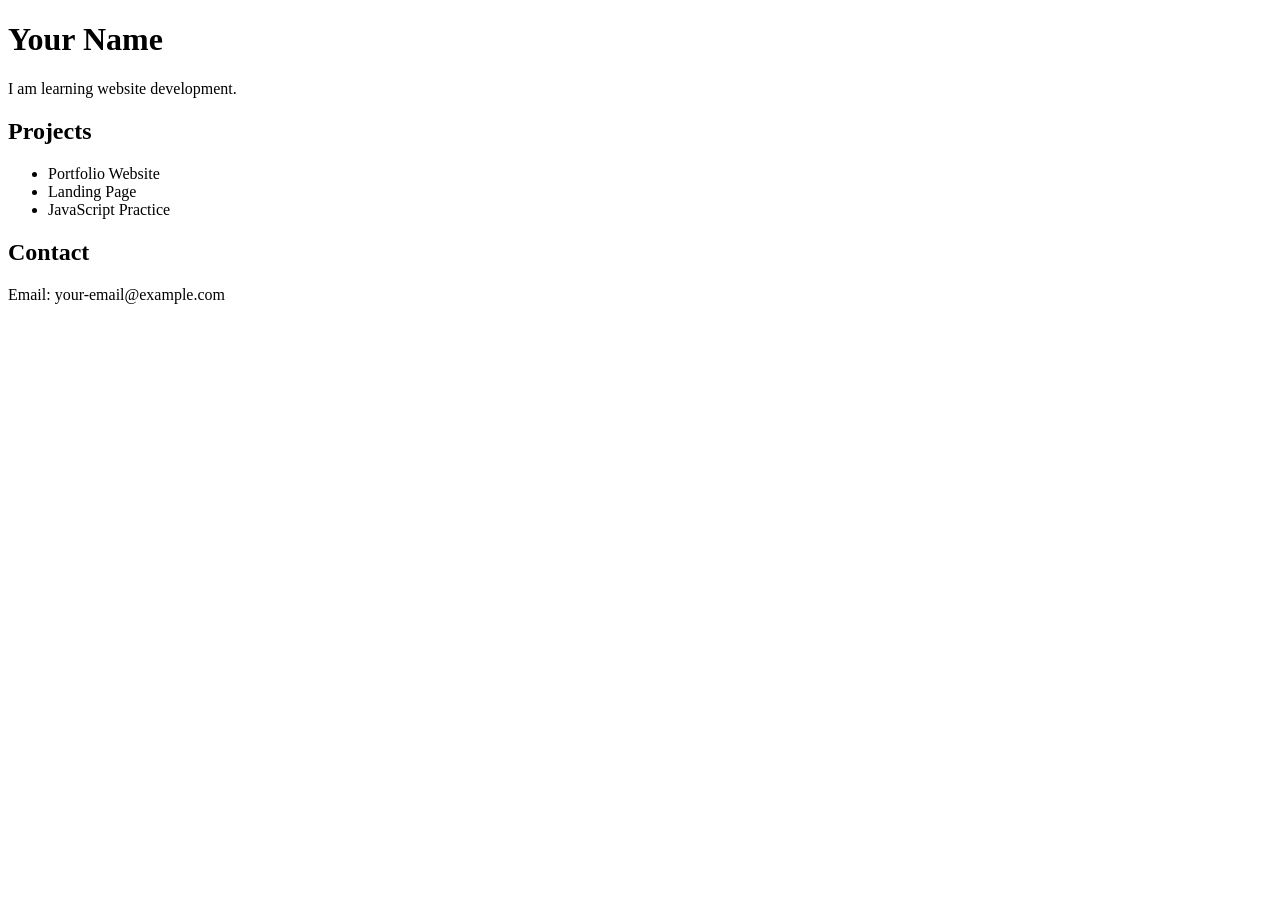
==== portfolio-site/index.html @ af6631a7 "Add initial HTML structure for portfolio site" ====
<!DOCTYPE html>
<html>
<head>
  <title>My Portfolio</title>
</head>
<body>
  <h1>Your Name</h1>
  <p>I am learning website development.</p>

  <h2>Projects</h2>
  <ul>
    <li>Portfolio Website</li>
    <li>Landing Page</li>
    <li>JavaScript Practice</li>
  </ul>

  <h2>Contact</h2>
  <p>Email: your-email@example.com</p>
</body>
</html>
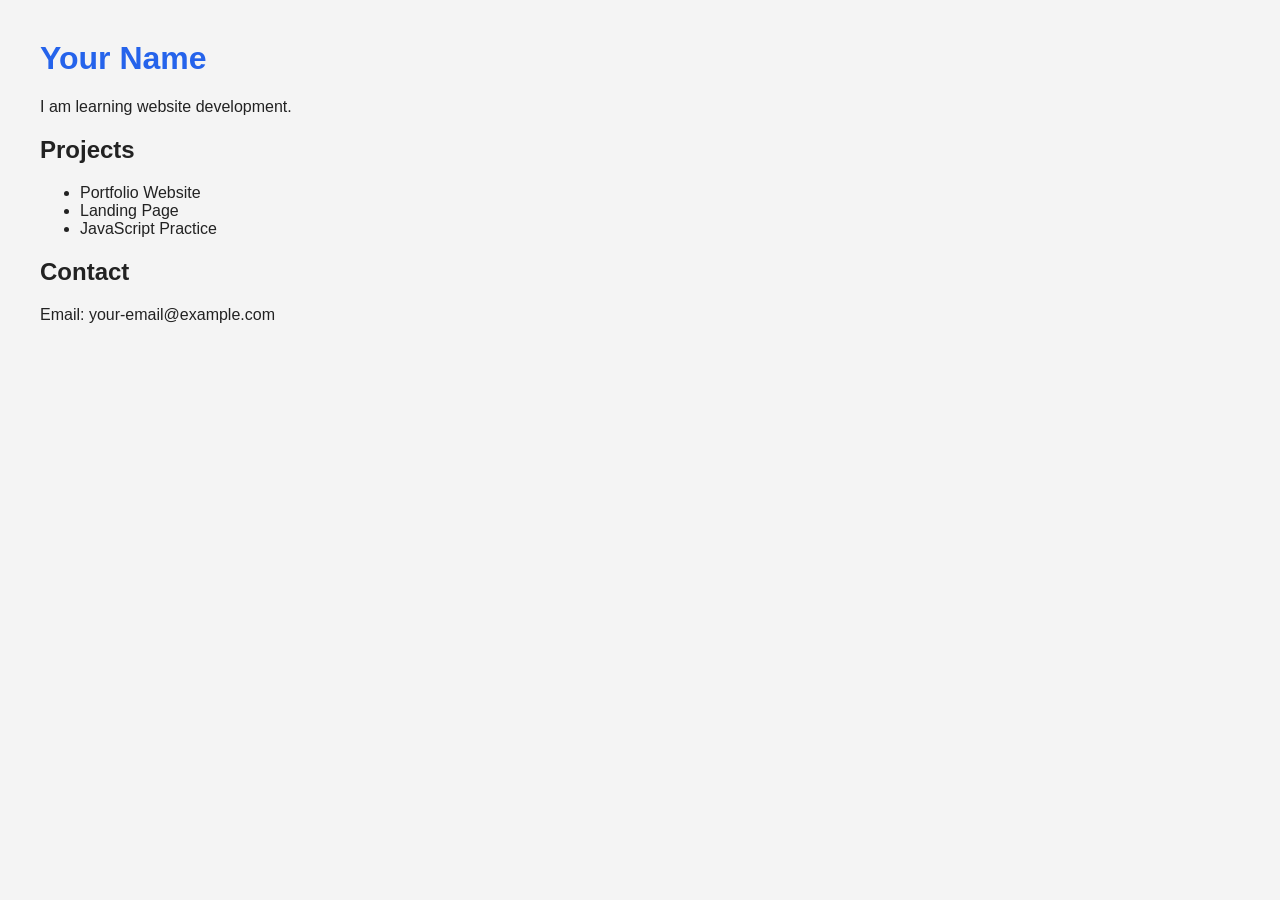
==== commit 599401cd: "Update index.html" ====
--- a/portfolio-site/index.html
+++ b/portfolio-site/index.html
@@ -2,6 +2,8 @@
 <html>
 <head>
   <title>My Portfolio</title>
+  <link rel="stylesheet" href="style.css">
+
 </head>
 <body>
   <h1>Your Name</h1>
--- a/portfolio-site/style.css
+++ b/portfolio-site/style.css
@@ -0,0 +1,10 @@
+body {
+  font-family: Arial, sans-serif;
+  margin: 40px;
+  background: #f4f4f4;
+  color: #222;
+}
+
+h1 {
+  color: #2563eb;
+}
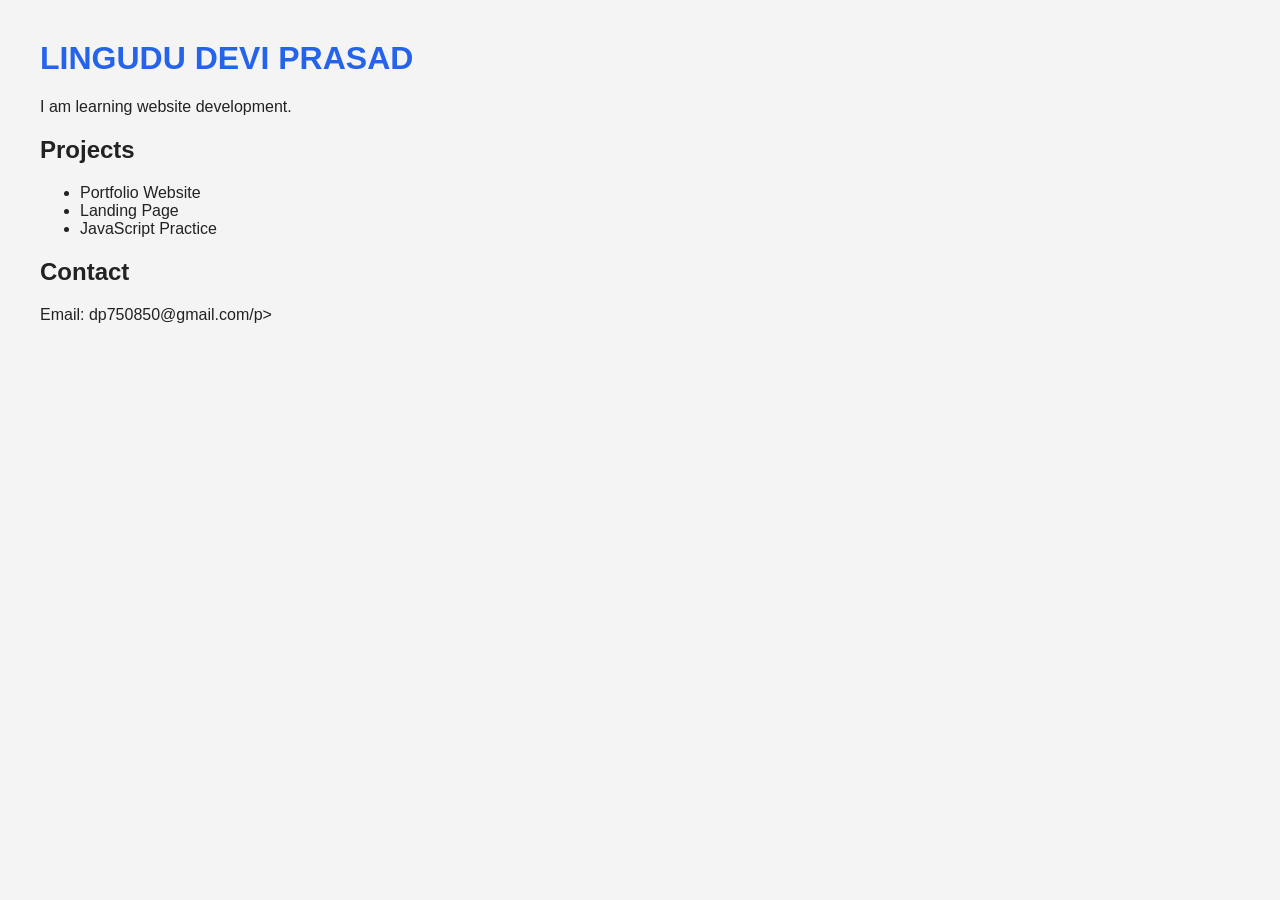
==== commit e834f6e1: "Update index.html" ====
--- a/portfolio-site/index.html
+++ b/portfolio-site/index.html
@@ -6,7 +6,7 @@
 
 </head>
 <body>
-  <h1>Your Name</h1>
+  <h1>LINGUDU DEVI PRASAD</h1>
   <p>I am learning website development.</p>
 
   <h2>Projects</h2>
@@ -17,6 +17,6 @@
   </ul>
 
   <h2>Contact</h2>
-  <p>Email: your-email@example.com</p>
+  <p>Email: dp750850@gmail.com/p>
 </body>
 </html>
